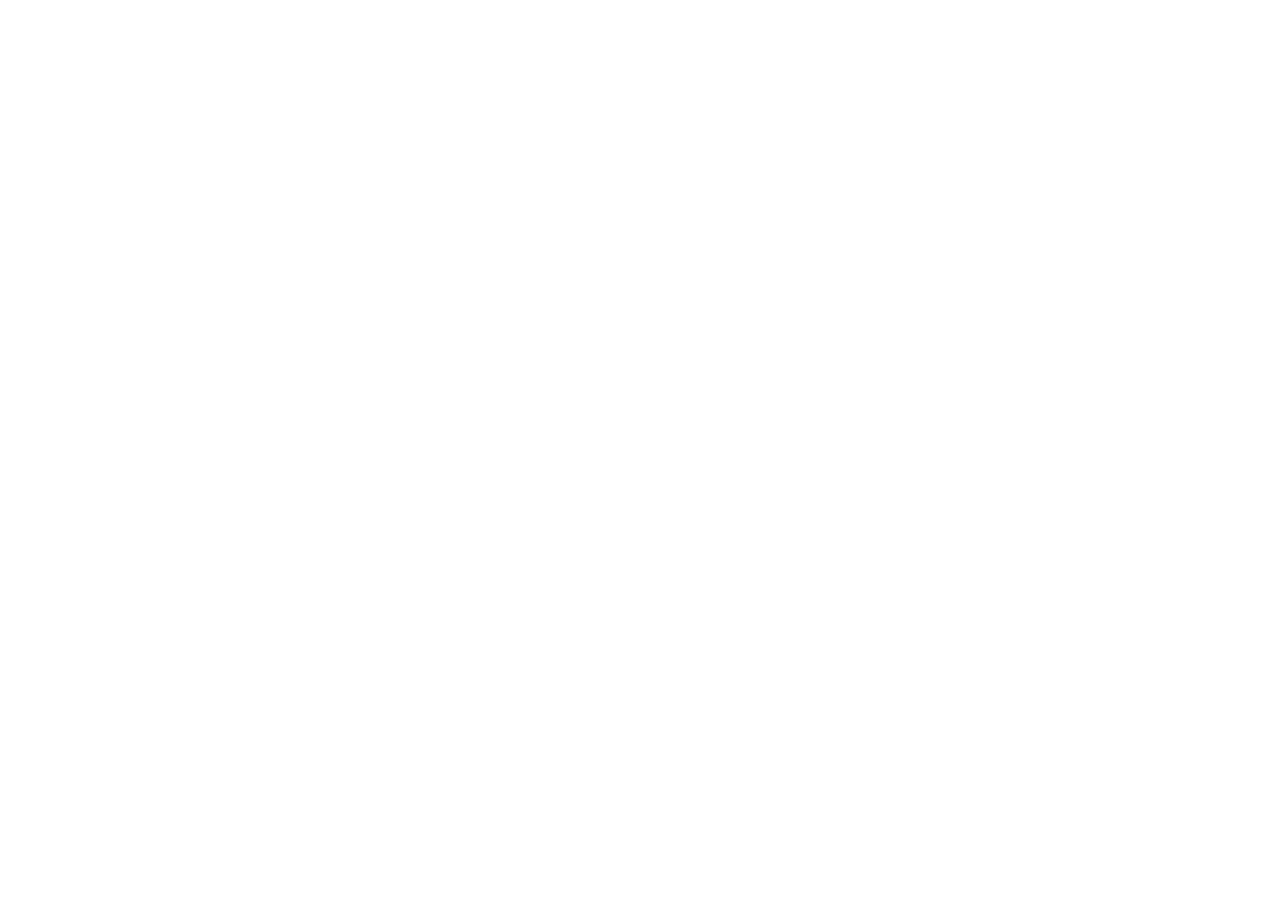
==== index.html @ 6c209bdd "first commit" ====
<!DOCTYPE html>
<html lang="en">
<head>
    <meta charset="UTF-8">
    <meta http-equiv="X-UA-Compatible" content="IE=edge">
    <meta name="viewport" content="width=device-width, initial-scale=1.0">
    <title>Document</title>
</head>
<body>
    
</body>
</html>
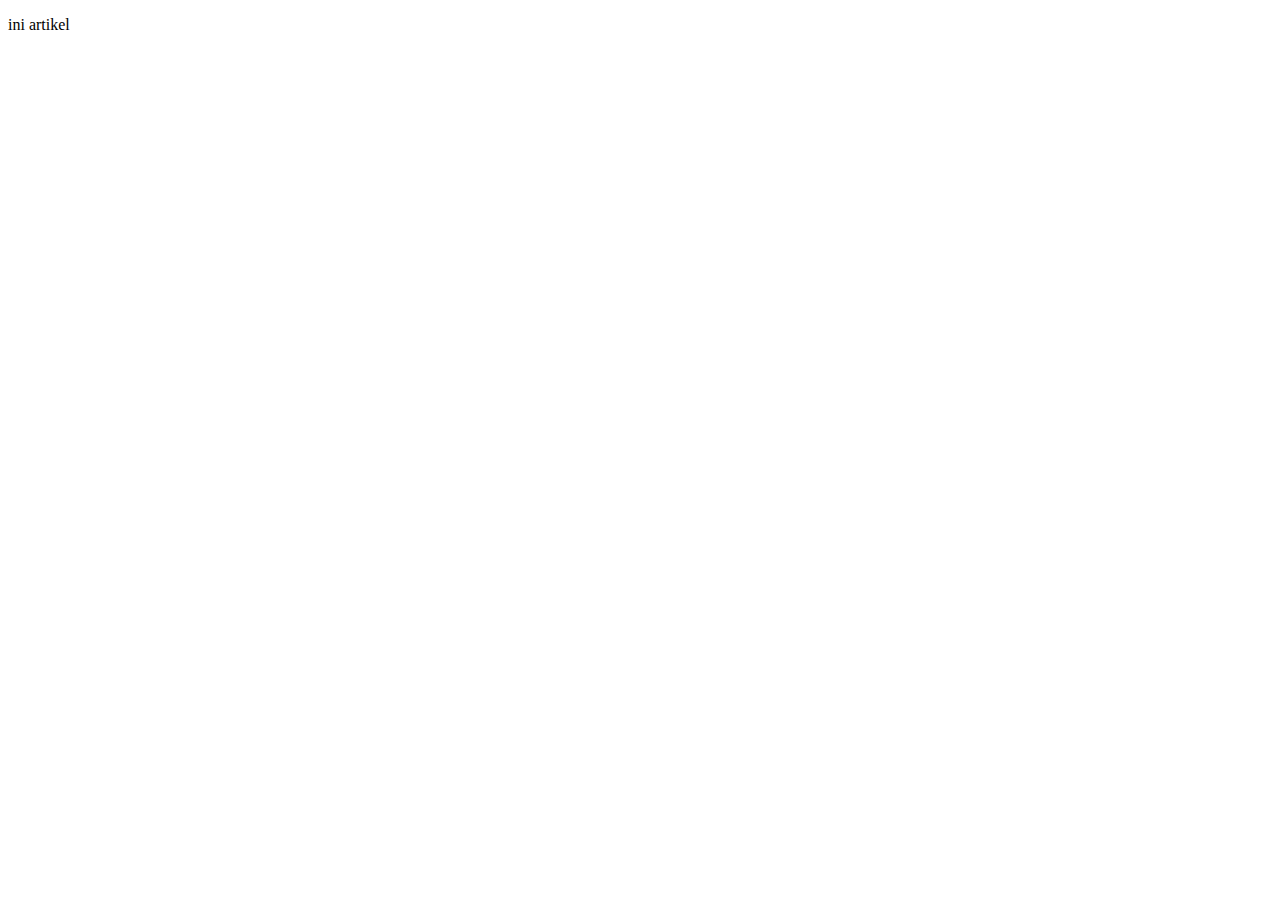
==== commit c3250338: "Update index.html" ====
--- a/index.html
+++ b/index.html
@@ -7,6 +7,6 @@
     <title>Document</title>
 </head>
 <body>
-    
+    <p>ini artikel</p>
 </body>
-</html>+</html>
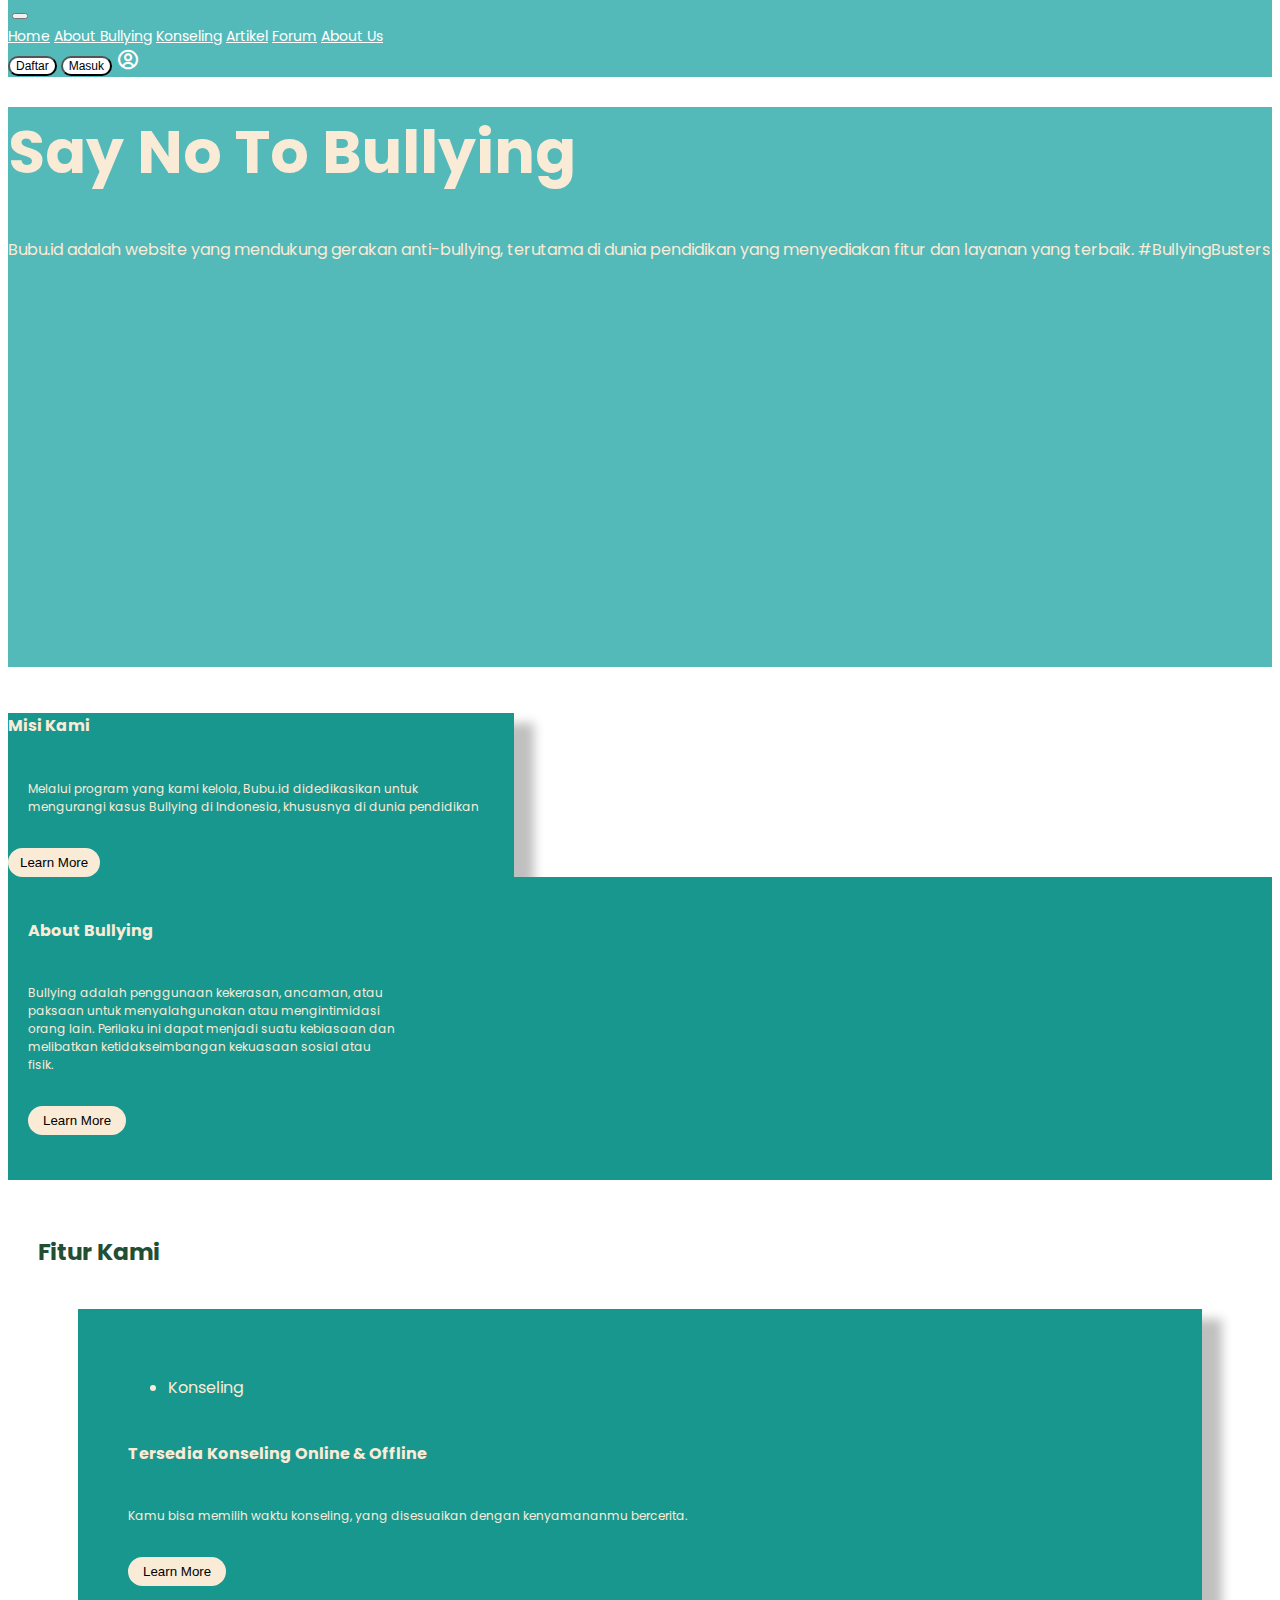
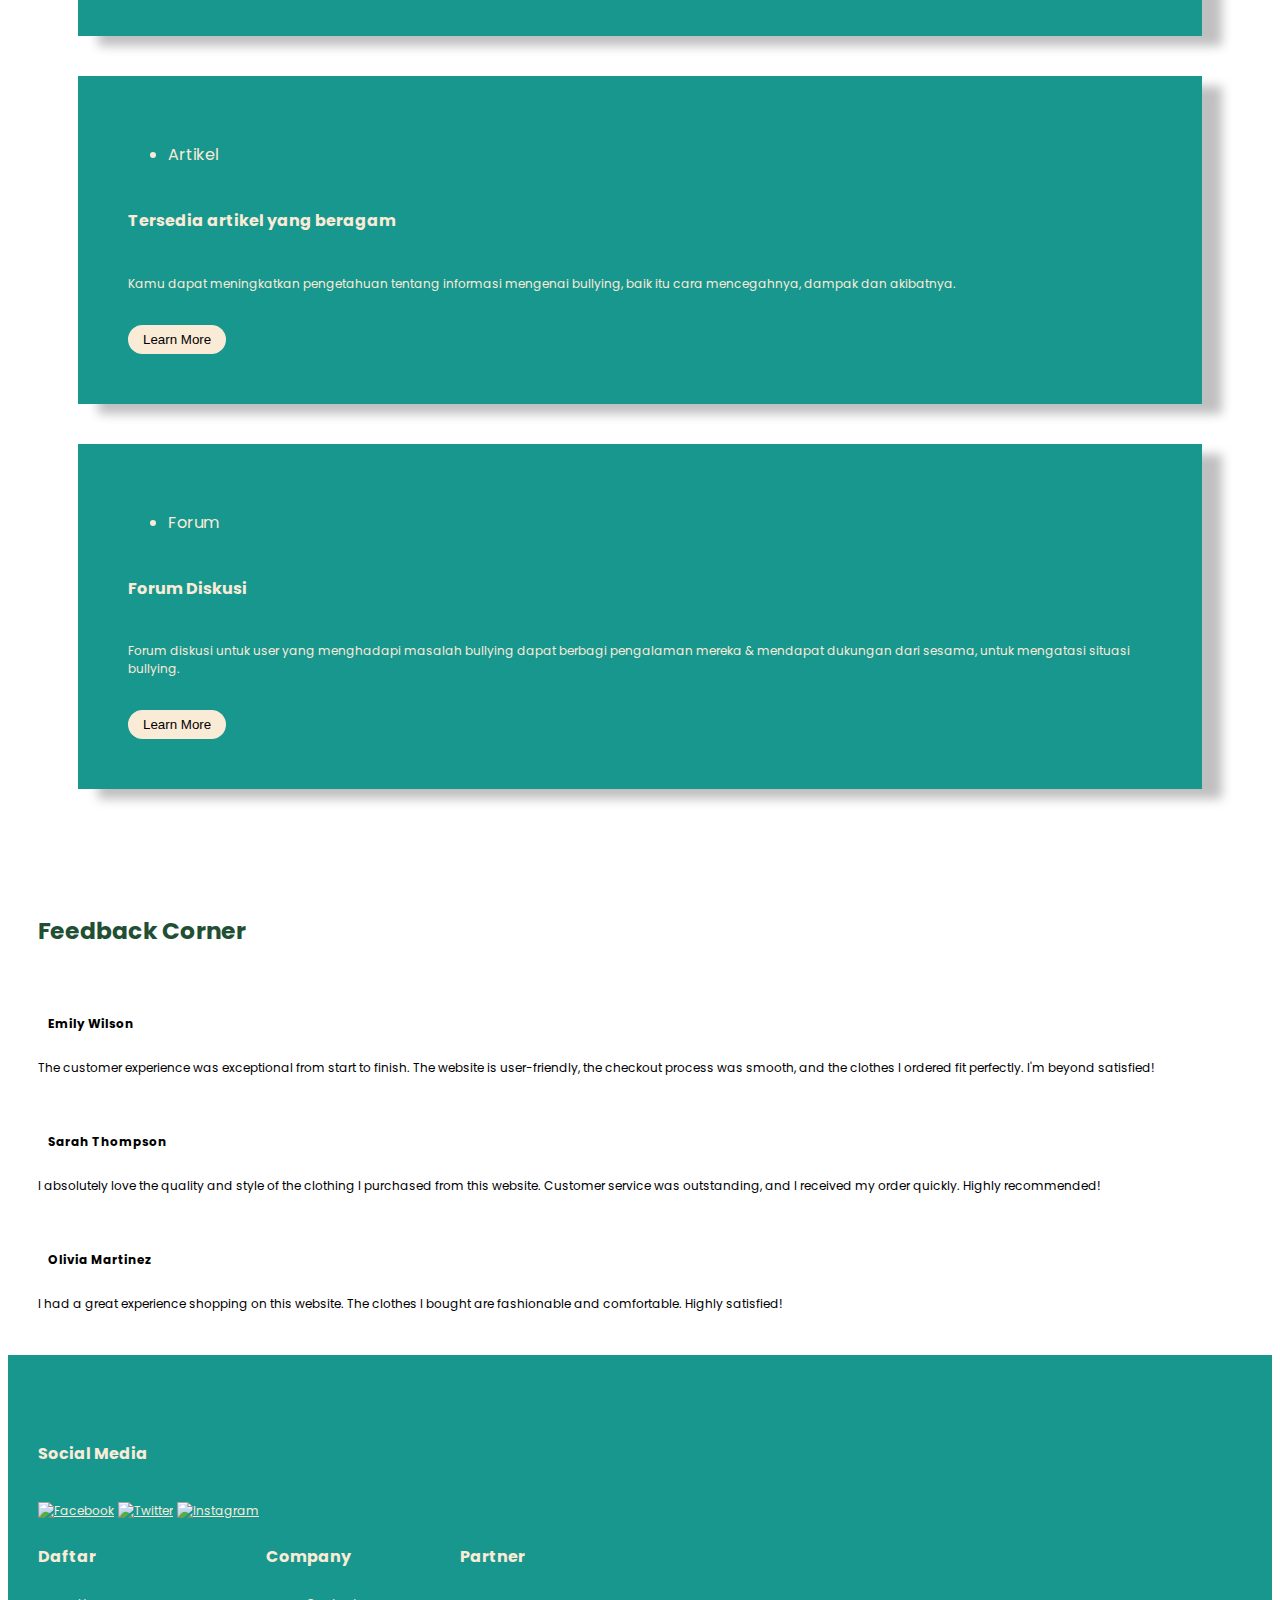
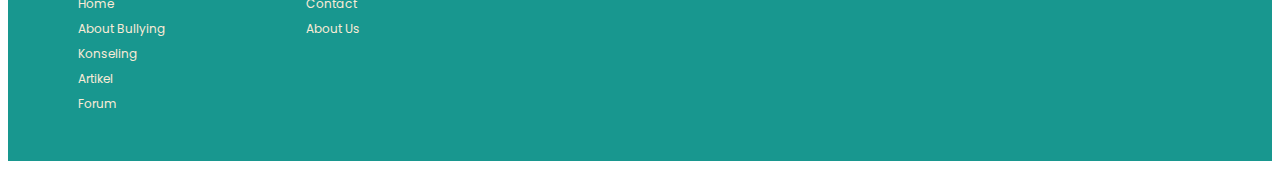
==== commit 42834394: "styling halaman landing page" ====
--- a/index.html
+++ b/index.html
@@ -1,12 +1,314 @@
 <!DOCTYPE html>
 <html lang="en">
-<head>
-    <meta charset="UTF-8">
-    <meta http-equiv="X-UA-Compatible" content="IE=edge">
-    <meta name="viewport" content="width=device-width, initial-scale=1.0">
-    <title>Document</title>
-</head>
-<body>
-    <p>ini artikel</p>
-</body>
+  <head>
+    <meta charset="UTF-8" />
+    <meta http-equiv="X-UA-Compatible" content="IE=edge" />
+    <meta name="viewport" content="width=device-width, initial-scale=1.0" />
+    <title>Bubu.id</title>
+
+    <link
+      href="https://fonts.googleapis.com/css?family=Poppins"
+      rel="stylesheet"
+    />
+    <link
+      href="https://unpkg.com/boxicons@2.1.4/css/boxicons.min.css"
+      rel="stylesheet"
+    />
+
+    <link rel="stylesheet" href="style.css" />
+    <link
+      href="https://cdn.jsdelivr.net/npm/bootstrap@5.3.2/dist/css/bootstrap.min.css"
+      rel="stylesheet"
+      integrity="sha384-T3c6CoIi6uLrA9TneNEoa7RxnatzjcDSCmG1MXxSR1GAsXEV/Dwwykc2MPK8M2HN"
+      crossorigin="anonymous"
+    />
+  </head>
+
+  <body>
+    <!-- Navbar -->
+    <nav class="navbar navbar-expand-lg">
+      <div class="container-fluid" style="background-color: #54bab9">
+        <a class="navbar-brand" href="#"
+          ><img
+            src="https://i.postimg.cc/KcQLvFTS/Black-White-Minimalist-SImple-Monogram-Typography-Logo.png"
+            alt=""
+            width="150"
+        /></a>
+        <button
+          class="navbar-toggler"
+          type="button"
+          data-bs-toggle="collapse"
+          data-bs-target="#navbarNavAltMarkup"
+          aria-controls="navbarNavAltMarkup"
+          aria-expanded="false"
+          aria-label="Toggle navigation"
+        >
+          <span class="navbar-toggler-icon"></span>
+        </button>
+        <div
+          class="collapse navbar-collapse justify-content-end"
+          id="navbarNavAltMarkup"
+        >
+          <div class="navbar-nav gap-3 me-5">
+            <a class="nav-link" aria-current="page" href="#">Home</a>
+            <a class="nav-link" href="#">About Bullying</a>
+            <a class="nav-link" href="#">Konseling</a>
+            <a class="nav-link" href="list-artikel.html">Artikel</a>
+            <a class="nav-link" href="#">Forum</a>
+            <a class="nav-link" href="#">About Us</a>
+          </div>
+          <div class="navbar-button">
+            <button class="btn border-1 border-white me-2" type="button">
+              Daftar
+            </button>
+            <button class="btn border-1 border-white me-2" type="button">
+              Masuk
+            </button>
+            <i class="bx bx-user-circle" id="user" hidden></i>
+          </div>
+        </div>
+      </div>
+    </nav>
+    <!-- End Navbar -->
+
+    <!-- HeroPage -->
+    <div id="hero" class="container-fluid d-flex">
+      <div
+        class="row align-items-center justify-content-sm-between text-white"
+        style="background-color: #54bab9"
+      >
+        <div class="col-sm-5 ps-5">
+          <h1 class="text-center fw-bolder">Say No To Bullying</h1>
+          <p id="description">
+            Bubu.id adalah website yang mendukung gerakan anti-bullying,
+            terutama di dunia pendidikan yang menyediakan fitur dan layanan yang
+            terbaik. #BullyingBusters
+          </p>
+        </div>
+        <div class="col-sm-4">
+          <img
+            src="https://i.postimg.cc/FscnCNHS/Mask-group.png"
+            alt=""
+            width="250px"
+          />
+        </div>
+      </div>
+    </div>
+    <!-- End HeroPage -->
+
+    <!-- Misi -->
+    <div class="container">
+      <section
+        id="misi"
+        class="row mt-5 pb-5 align-items-center justify-content-around"
+      >
+        <div class="col-md-6 misi-img">
+          <img
+            src="https://i.postimg.cc/90DBv55s/Pexels-Photo-by-Alfin-Auzikri.png"
+            alt=""
+            class="img-fluid"
+            width="300px"
+          />
+        </div>
+        <div class="col-md-6 misi-text text-center p-3">
+          <h4>Misi Kami</h4>
+          <p>
+            Melalui program yang kami kelola, Bubu.id didedikasikan untuk
+            mengurangi kasus Bullying di Indonesia, khususnya di dunia
+            pendidikan
+          </p>
+          <button><a href="#" class="">Learn More</a></button>
+        </div>
+      </section>
+    </div>
+    <!-- Misi -->
+
+    <!-- About Bullying -->
+    <div class="container-fluid">
+      <section
+        id="about-bullying"
+        class="row mt-5 justify-content-center align-items-center"
+      >
+        <div class="col-md-6 about-bullying-text">
+          <h4>About Bullying</h4>
+          <p>
+            Bullying adalah penggunaan kekerasan, ancaman, atau paksaan untuk
+            menyalahgunakan atau mengintimidasi orang lain. Perilaku ini dapat
+            menjadi suatu kebiasaan dan melibatkan ketidakseimbangan kekuasaan
+            sosial atau fisik.
+          </p>
+          <button><a href="#" class="">Learn More</a></button>
+        </div>
+        <div class="col-md-6 about-bullying-img text-end">
+          <img
+            src="https://i.postimg.cc/KYWxP03c/image-3.png"
+            alt=""
+            class="img-fluid"
+            width="250px"
+          />
+        </div>
+      </section>
+    </div>
+    <!-- End About Bullying -->
+
+    <!-- Fitur -->
+    <div class="container-fluid m-0 p-0">
+      <section id="fitur">
+        <div class="fitur-text text-center mt-4">
+          <h3>Fitur Kami</h3>
+        </div>
+        <div class="row mt-4 fitur-content">
+          <div class="col-md-4">
+            <div class="fitur-contents">
+              <ul>
+                <li>Konseling</li>
+              </ul>
+              <h4>Tersedia Konseling Online & Offline</h4>
+              <p>
+                Kamu bisa memilih waktu konseling, yang disesuaikan dengan
+                kenyamananmu bercerita.
+              </p>
+              <button><a href="#" class="">Learn More</a></button>
+            </div>
+          </div>
+          <div class="col-md-4">
+            <div class="fitur-contents">
+              <ul>
+                <li>Artikel</li>
+              </ul>
+              <h4>Tersedia artikel yang beragam</h4>
+              <p>
+                Kamu dapat meningkatkan pengetahuan tentang informasi mengenai
+                bullying, baik itu cara mencegahnya, dampak dan akibatnya.
+              </p>
+              <button><a href="#" class="">Learn More</a></button>
+            </div>
+          </div>
+          <div class="col-md-4">
+            <div class="fitur-contents">
+              <ul>
+                <li>Forum</li>
+              </ul>
+              <h4>Forum Diskusi</h4>
+              <p>
+                Forum diskusi untuk user yang menghadapi masalah bullying dapat
+                berbagi pengalaman mereka & mendapat dukungan dari sesama, untuk
+                mengatasi situasi bullying.
+              </p>
+              <button><a href="#" class="">Learn More</a></button>
+            </div>
+          </div>
+        </div>
+      </section>
+    </div>
+    <!-- End Fitur -->
+    <!-- Feedback -->
+    <div class="container-fluid" id="feedback">
+      <section class="">
+        <div class="feedback-text text-center">
+          <h3>Feedback Corner</h3>
+        </div>
+        <div class="row mt-4 p-4 justify-content-around">
+          <div class="col-md-4 feedback-comments">
+            <img src="https://i.postimg.cc/qM3rR01R/image.png" alt="" />
+            <h4>Emily Wilson</h4>
+            <p>
+              The customer experience was exceptional from start to finish. The
+              website is user-friendly, the checkout process was smooth, and the
+              clothes I ordered fit perfectly. I'm beyond satisfied!
+            </p>
+          </div>
+          <div class="col-md-4 feedback-comments">
+            <img src="https://i.postimg.cc/qM3rR01R/image.png" alt="" />
+            <h4>Sarah Thompson</h4>
+            <p>
+              I absolutely love the quality and style of the clothing I
+              purchased from this website. Customer service was outstanding, and
+              I received my order quickly. Highly recommended!
+            </p>
+          </div>
+          <div class="col-md-4 feedback-comments">
+            <img src="https://i.postimg.cc/qM3rR01R/image.png" alt="" />
+            <h4>Olivia Martinez</h4>
+            <p>
+              I had a great experience shopping on this website. The clothes I
+              bought are fashionable and comfortable. Highly satisfied!
+            </p>
+          </div>
+        </div>
+      </section>
+    </div>
+    <!-- End Feedback -->
+
+    <!-- Footer -->
+    <footer>
+      <div class="container">
+        <div class="row">
+          <div class="col-md-4 text-center" id="social-media">
+            <img
+              src="https://i.postimg.cc/y6mtg6v1/Logo-1.png"
+              alt=""
+              width="200px"
+            />
+            <h4>Social Media</h4>
+            <div class="media">
+              <a href="#"
+                ><img
+                  src="https://i.postimg.cc/FHy4hb8Z/Facebook.png"
+                  alt="Facebook"
+                  width="30px"
+              /></a>
+              <a href="#"
+                ><img
+                  src="https://i.postimg.cc/JhdmFr9V/Twitter.png"
+                  alt="Twitter"
+                  width="30px"
+              /></a>
+              <a href="#"
+                ><img
+                  src="https://i.postimg.cc/yYzKtrrd/Instagram.png"
+                  alt="Instagram"
+                  width="30px"
+              /></a>
+            </div>
+          </div>
+          <div class="col-md-4" id="footers">
+            <div class="daftar-isi">
+              <h4>Daftar</h4>
+              <ul>
+                <li><a href="#">Home</a></li>
+                <li><a href="#about-bullying">About Bullying</a></li>
+                <li><a href="#">Konseling</a></li>
+                <li><a href="#">Artikel</a></li>
+                <li><a href="#">Forum</a></li>
+              </ul>
+            </div>
+            <div class="company">
+              <h4>Company</h4>
+              <ul>
+                <li><a href="#">Contact</a></li>
+                <li><a href="#">About Us</a></li>
+              </ul>
+            </div>
+            <div class="partner">
+              <h4>Partner</h4>
+              <a href="https://skilvul.com" target="_blank" id="link"
+                ><img
+                  src="https://i.postimg.cc/rstgGjLR/image-11.png"
+                  alt=""
+                  width="100px"
+              /></a>
+            </div>
+          </div>
+        </div>
+      </div>
+    </footer>
+
+    <!-- End Footer -->
+    <script
+      src="https://cdn.jsdelivr.net/npm/bootstrap@5.3.2/dist/js/bootstrap.bundle.min.js"
+      integrity="sha384-C6RzsynM9kWDrMNeT87bh95OGNyZPhcTNXj1NW7RuBCsyN/o0jlpcV8Qyq46cDfL"
+      crossorigin="anonymous"
+    ></script>
+  </body>
 </html>
--- a/style.css
+++ b/style.css
@@ -0,0 +1,250 @@
+body {
+  font-family: "Poppins" !important;
+}
+
+.navbar{
+  margin-top: -10px;
+}
+.navbar .navbar-nav a {
+  color: white;
+  font-size: 14px;
+  border-radius: 20px;
+}
+
+.navbar .navbar-nav a:hover {
+  background-color: antiquewhite;
+  color: black;
+  border-radius: 20px;
+}
+
+.navbar .navbar-button button {
+  color: black;
+  background-color: white;
+  border-radius: 20px;
+  font-size: 12px;
+}
+
+#user {
+  color: #fff;
+  font-size: 24px;
+}
+
+#hero {
+  margin-top: -10px;
+  height: 560px;
+  background-color: #54bab9;
+  color: antiquewhite;
+}
+
+#hero h1 {
+  font-size: 60px;
+  width: 50%;
+}
+
+#misi {
+  color: antiquewhite;
+}
+
+#misi .misi-text {
+  width: 40%;
+  background-color: #18978f;
+  box-shadow: 20px 10px 10px rgba(0, 0, 0, 0.25);
+}
+
+#misi .misi-text p {
+  font-size: 12px;
+  padding: 20px;
+}
+
+#misi .misi-text button {
+  border-radius: 20px;
+  background-color: antiquewhite;
+  border: 0;
+  padding: 7px 12px;
+  color: antiquewhite;
+}
+
+#misi .misi-text button a {
+  color: black;
+  text-decoration: none;
+}
+
+#about-bullying {
+  padding: 20px;
+  background-color: #18978f;
+  color: antiquewhite;
+}
+
+#about-bullying .about-bullying-text {
+  width: 30%;
+}
+
+#about-bullying .about-bullying-text p {
+  font-size: 12px;
+  padding: 20px 0px 20px 0px;
+}
+
+#about-bullying .about-bullying-text button {
+  border-radius: 20px;
+  background-color: antiquewhite;
+  border: 0;
+  padding: 7px 15px;
+  color: antiquewhite;
+}
+
+#about-bullying .about-bullying-text button a {
+  color: black;
+  text-decoration: none;
+}
+
+#fitur {
+  background-image: url("https://i.postimg.cc/sf453LBZ/Rectangle-51.png");
+  background-size: cover;
+  padding: 30px;
+}
+
+#fitur .fitur-text {
+  color: #224f34;
+  font-size: 20px;
+}
+
+#fitur .fitur-content {
+  color: antiquewhite;
+}
+
+.fitur-content .fitur-contents {
+  background-color: #18978f;
+  padding: 50px;
+  margin: 40px;
+  box-shadow: 20px 10px 10px rgba(0, 0, 0, 0.25);
+}
+
+.fitur-content p {
+  font-size: 12px;
+  padding: 20px 0px 20px 0px;
+}
+
+.fitur-content h4 {
+  padding: 20px 0px 0px 0px;
+}
+
+.fitur-content button {
+  border-radius: 20px;
+  background-color: antiquewhite;
+  border: 0;
+  padding: 7px 15px;
+  color: antiquewhite;
+}
+
+.fitur-content button a {
+  text-decoration: none;
+  color: black;
+}
+
+#feedback {
+  padding: 30px;
+}
+
+#feedback .feedback-text {
+  color: #224f34;
+  font-size: 20px;
+}
+
+#feedback .feedback-comments {
+  font-size: 12px;
+}
+
+#feedback .feedback-comments h4 {
+  padding: 10px;
+}
+
+footer {
+  background-color: #18978f;
+  padding: 30px;
+  color: antiquewhite;
+}
+
+footer #social-media {
+  width: 33%;
+}
+
+footer #social-media h4 {
+  padding: 10px 0;
+}
+
+footer ul li a {
+  text-decoration: none;
+}
+
+footer ul li {
+  list-style-type: none;
+}
+
+#footers {
+  display: flex;
+  gap: 100px;
+}
+
+footer a {
+  color: antiquewhite;
+  font-size: 12px;
+}
+
+@media (max-width: 575.98px) {
+  .navbar .navbar-button {
+    text-align: center;
+  }
+  .navbar .navbar-button button {
+    width: 100%;
+    margin: 10px;
+    margin-left: 0;
+  }
+  #hero {
+    text-align: center;
+    padding-left: 0 !important;
+    padding-bottom: 20px;
+  }
+  #hero h1 {
+    font-size: 50px;
+    width: 100%;
+  }
+
+  #misi {
+    text-align: center;
+  }
+  #misi .misi-text {
+    width: 80%;
+    margin-top: 20px;
+  }
+
+  #about-bullying .about-bullying-text {
+    width: 100%;
+    text-align: center;
+  }
+
+  #about-bullying .about-bullying-img {
+    text-align: center !important;
+    padding: 20px;
+  }
+
+  .fitur-content .fitur-contents {
+    width: 90%;
+    margin: auto;
+    margin-top: 10px;
+    align-items: center;
+  }
+
+  #feedback .feedback-comments {
+    margin: 10px;
+  }
+
+  footer #social-media {
+    width: 100%;
+    margin-bottom: 10px;
+  }
+
+  #footers {
+    display: block;
+    gap: 100px;
+  }
+}
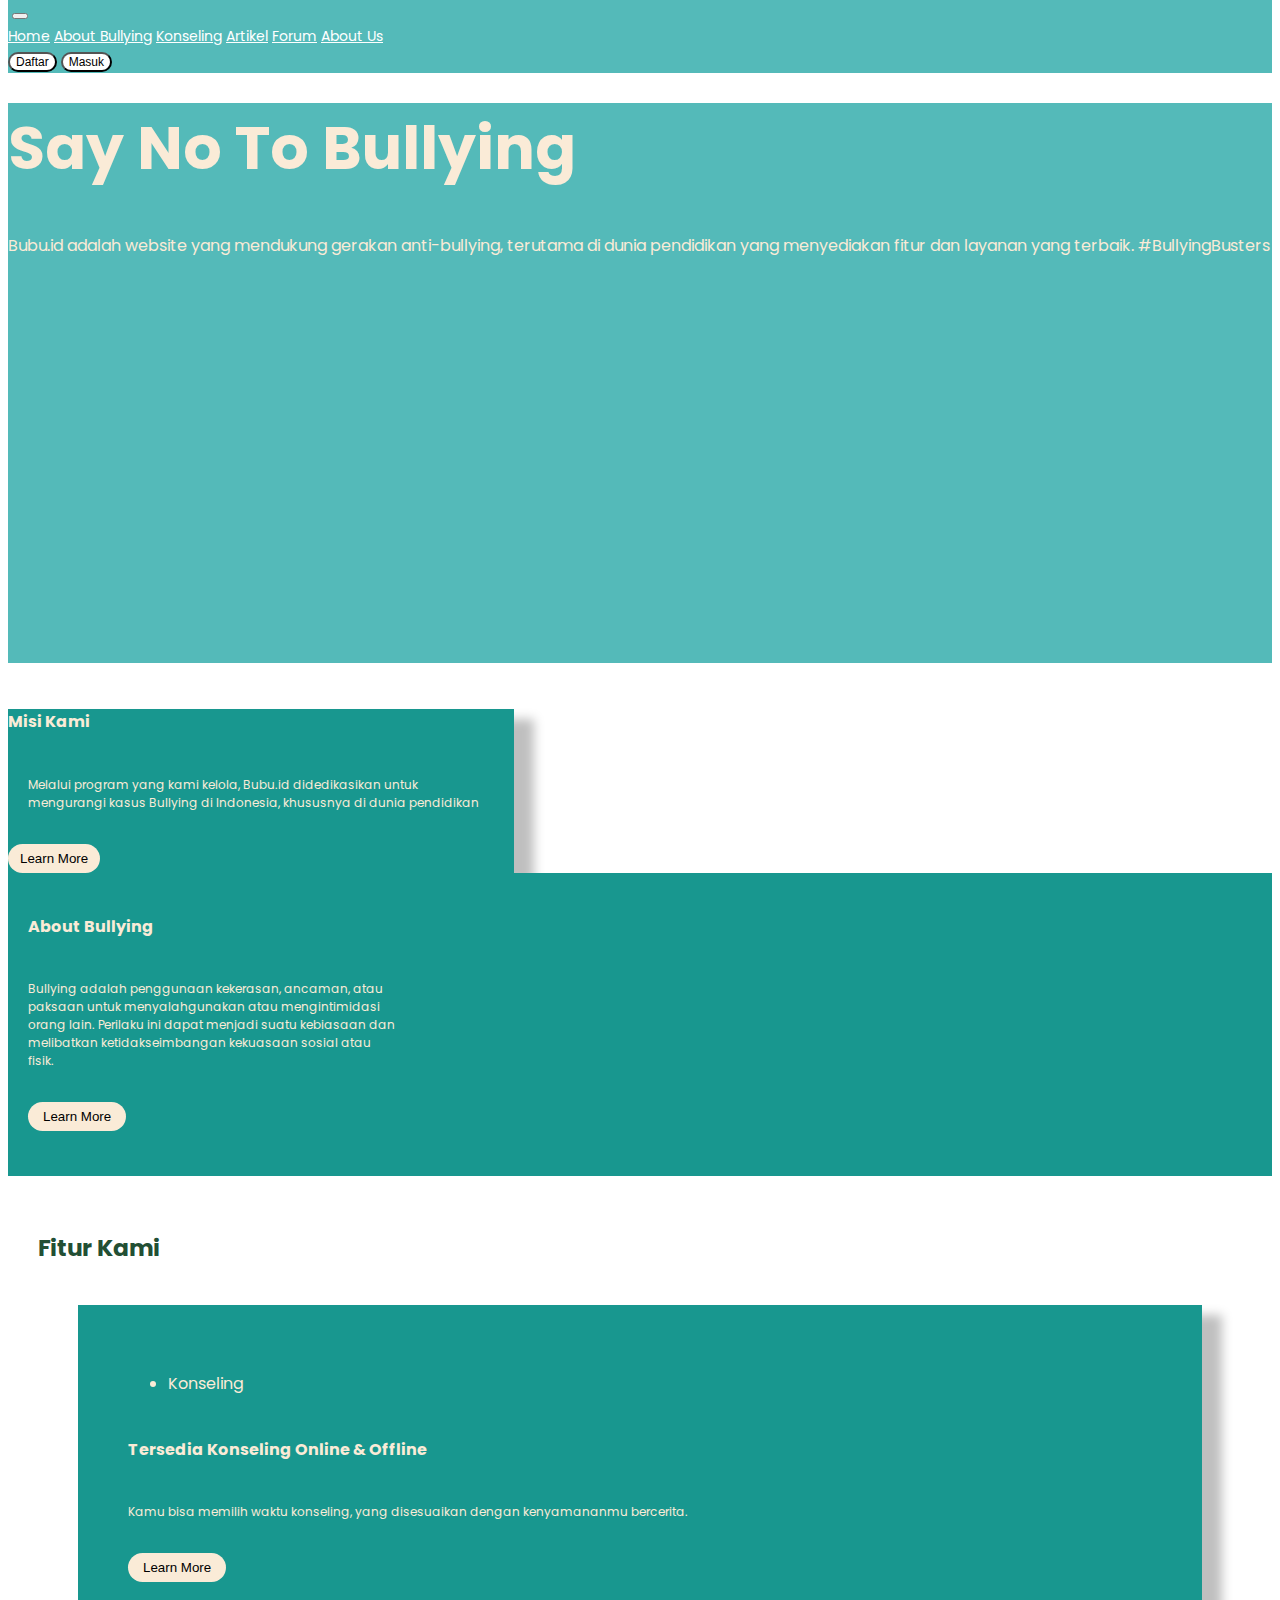
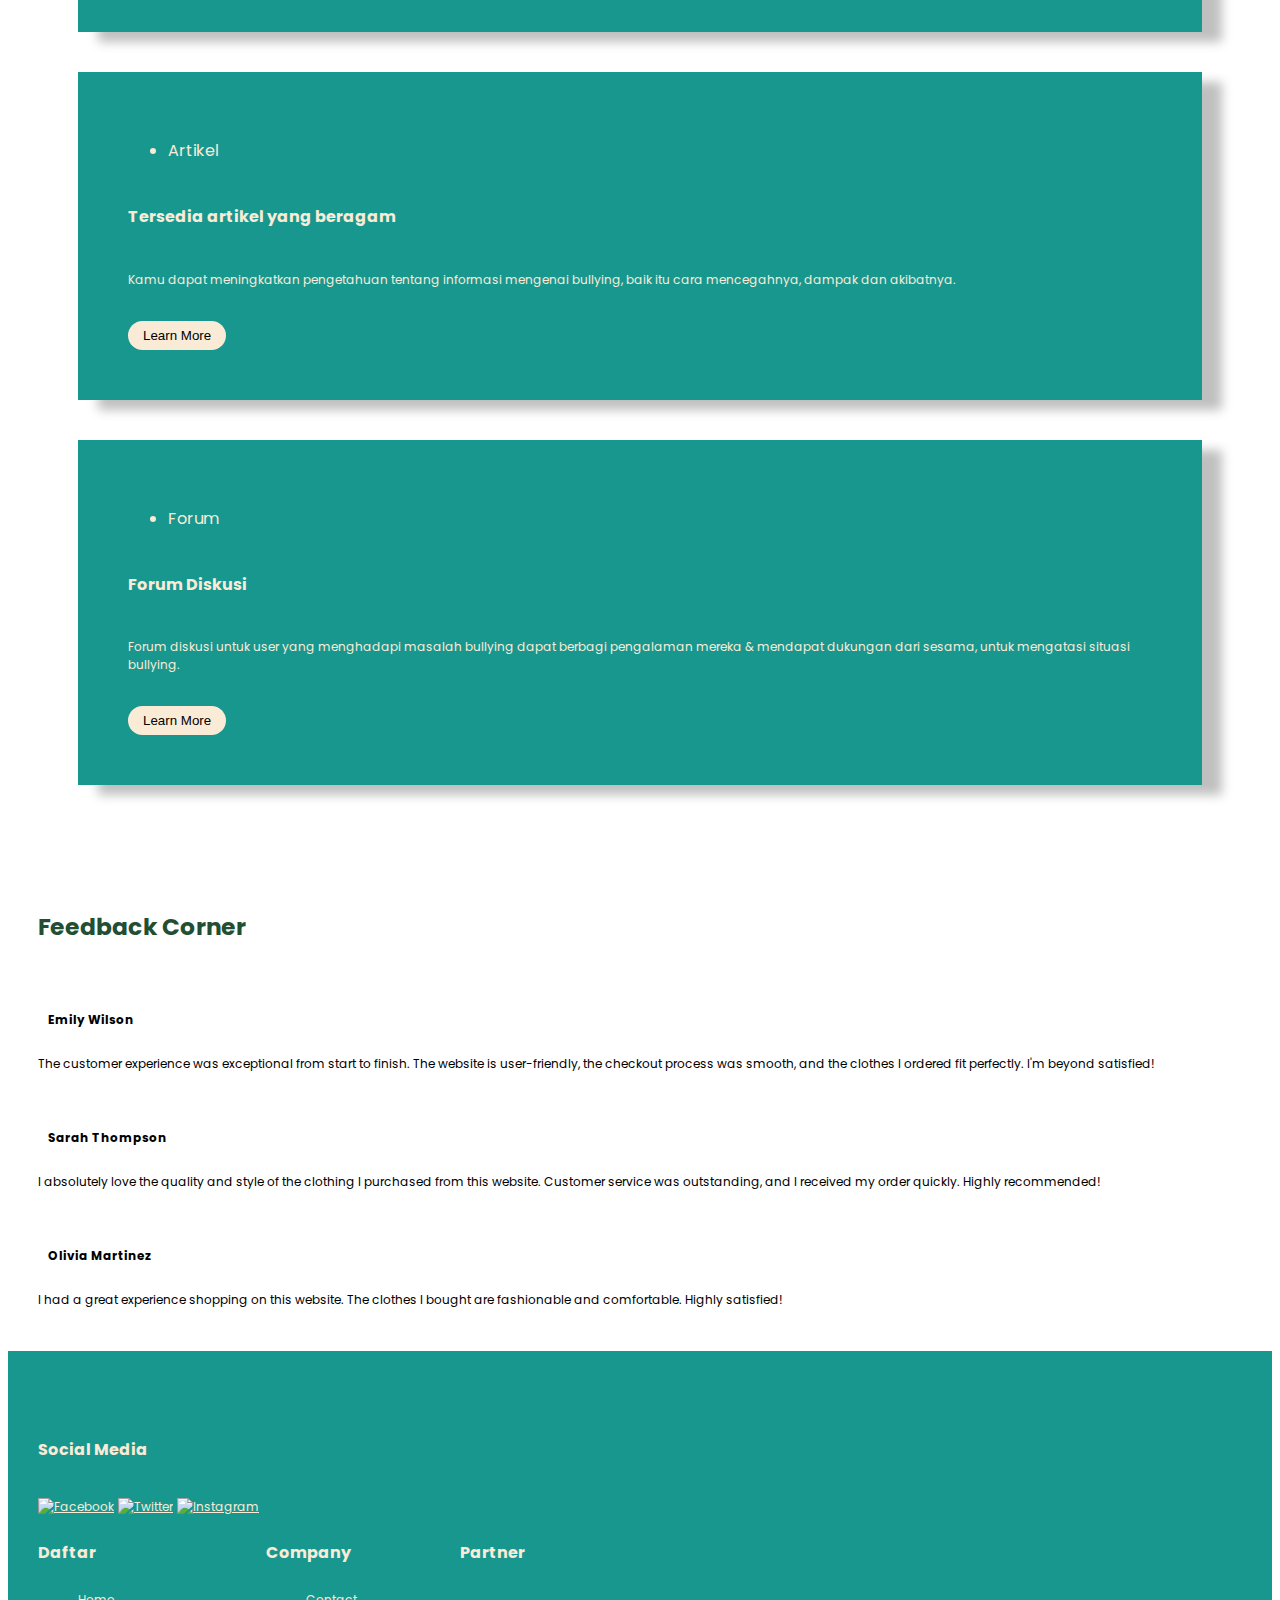
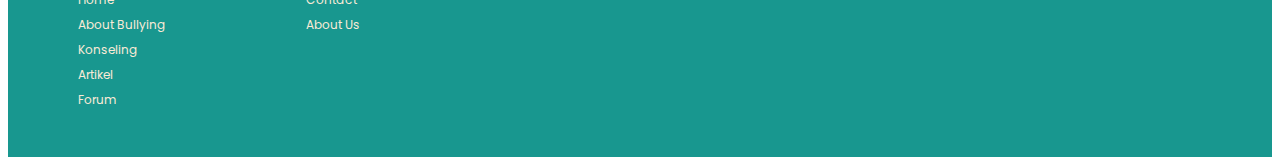
==== commit ca63b8ed: "handle flow login, artikel, detail artikel" ====
--- a/index.html
+++ b/index.html
@@ -14,6 +14,8 @@
       href="https://unpkg.com/boxicons@2.1.4/css/boxicons.min.css"
       rel="stylesheet"
     />
+
+    <link rel="stylesheet" href="font-awesome/css/font-awesome.min.css" />
 
     <link rel="stylesheet" href="style.css" />
     <link
@@ -53,18 +55,49 @@
             <a class="nav-link" aria-current="page" href="#">Home</a>
             <a class="nav-link" href="#">About Bullying</a>
             <a class="nav-link" href="#">Konseling</a>
-            <a class="nav-link" href="list-artikel.html">Artikel</a>
+            <a class="nav-link" href="#" id="artikelLink">Artikel</a>
             <a class="nav-link" href="#">Forum</a>
             <a class="nav-link" href="#">About Us</a>
           </div>
           <div class="navbar-button">
-            <button class="btn border-1 border-white me-2" type="button">
-              Daftar
-            </button>
-            <button class="btn border-1 border-white me-2" type="button">
-              Masuk
-            </button>
-            <i class="bx bx-user-circle" id="user" hidden></i>
+            <a href="register.html" style="text-decoration: none"
+              ><button
+                id="btn-registrasi"
+                class="btn border-1 border-white me-2"
+                type="button"
+              >
+                Daftar
+              </button></a
+            >
+            <a href="login.html" style="text-decoration: none"
+              ><button
+                id="btn-login"
+                class="btn border-1 border-white me-2"
+                type="button"
+              >
+                Masuk
+              </button></a
+            >
+            <svg style="display: none" id="btn-user" xmlns="http://www.w3.org/2000/svg" height="1em" viewBox="0 0 448 512">
+              <!--! Font Awesome Free 6.4.2 by @fontawesome - https://fontawesome.com License - https://fontawesome.com/license (Commercial License) Copyright 2023 Fonticons, Inc. -->
+              <style>
+                svg {
+                  fill: #ffffff
+                }
+              </style>
+              <path
+                d="M304 128a80 80 0 1 0 -160 0 80 80 0 1 0 160 0zM96 128a128 128 0 1 1 256 0A128 128 0 1 1 96 128zM49.3 464H398.7c-8.9-63.3-63.3-112-129-112H178.3c-65.7 0-120.1 48.7-129 112zM0 482.3C0 383.8 79.8 304 178.3 304h91.4C368.2 304 448 383.8 448 482.3c0 16.4-13.3 29.7-29.7 29.7H29.7C13.3 512 0 498.7 0 482.3z" />
+            </svg>
+            <svg style="display: none" id="btn-logout" class="m-2" xmlns="http://www.w3.org/2000/svg" height="1em" viewBox="0 0 512 512">
+              <!--! Font Awesome Free 6.4.2 by @fontawesome - https://fontawesome.com License - https://fontawesome.com/license (Commercial License) Copyright 2023 Fonticons, Inc. -->
+              <style>
+                svg {
+                  fill: #ffffff
+                }
+              </style>
+              <path
+                d="M377.9 105.9L500.7 228.7c7.2 7.2 11.3 17.1 11.3 27.3s-4.1 20.1-11.3 27.3L377.9 406.1c-6.4 6.4-15 9.9-24 9.9c-18.7 0-33.9-15.2-33.9-33.9l0-62.1-128 0c-17.7 0-32-14.3-32-32l0-64c0-17.7 14.3-32 32-32l128 0 0-62.1c0-18.7 15.2-33.9 33.9-33.9c9 0 17.6 3.6 24 9.9zM160 96L96 96c-17.7 0-32 14.3-32 32l0 256c0 17.7 14.3 32 32 32l64 0c17.7 0 32 14.3 32 32s-14.3 32-32 32l-64 0c-53 0-96-43-96-96L0 128C0 75 43 32 96 32l64 0c17.7 0 32 14.3 32 32s-14.3 32-32 32z" />
+            </svg>
           </div>
         </div>
       </div>
@@ -305,6 +338,8 @@
     </footer>
 
     <!-- End Footer -->
+
+    <script src="script.js"></script>
     <script
       src="https://cdn.jsdelivr.net/npm/bootstrap@5.3.2/dist/js/bootstrap.bundle.min.js"
       integrity="sha384-C6RzsynM9kWDrMNeT87bh95OGNyZPhcTNXj1NW7RuBCsyN/o0jlpcV8Qyq46cDfL"
--- a/style.css
+++ b/style.css
@@ -22,11 +22,6 @@
   background-color: white;
   border-radius: 20px;
   font-size: 12px;
-}
-
-#user {
-  color: #fff;
-  font-size: 24px;
 }
 
 #hero {
